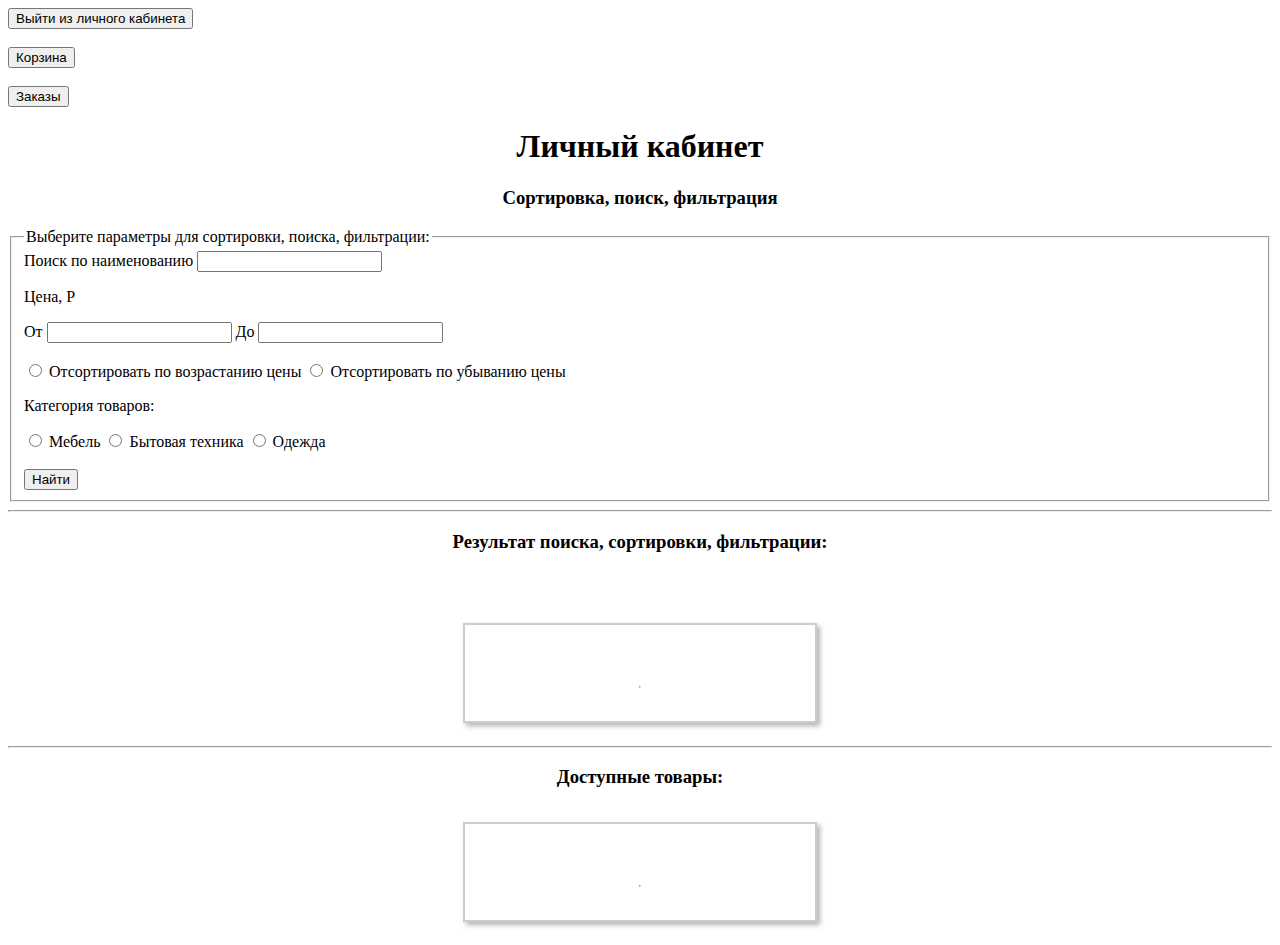
==== src/main/resources/templates/user/index.html @ e8a786e9 "Проект обновлён" ====
<!DOCTYPE html>
<html lang="en">
<head>
    <meta charset="UTF-8">
    <title>Главная страница</title>
    <title>Cписок товаров</title>
    <style>
        div.body{
            display: flex;
            flex-wrap: wrap;
            justify-content: center;
        }
        div.block {
            display:flex;
            flex-direction: column;
            align-items: center;
            width: 300px;
            margin: 15px;
            padding: 25px;
            border: 2px solid #ccc;
            box-shadow: 3px 3px 5px rgba(0,0,0,0.3);
            text-align: center;
        }
        div.block:hover{
            margin: 5px;
            padding: 35px;
            box-shadow: 4px 4px 10px rgba(0,0,0,0.3);
        }
        div.block img{
            width: 100%;
            max-height: 300px;
            object-fit: contain;
        }
        div.block p{
            margin: 5px 0;
        }
        h1, h3{
            text-align: center;
        }
    </style>
</head>
<body>
<form method="get" action="/logout">
    <button type="submit">Выйти из личного кабинета</button>
</form>
<br>
<form method="get" th:action="@{/cart}">
    <button type="submit">Корзина</button>
</form>
<br>
<form method="get" th:action="@{/orders}">
    <input type="submit" value="Заказы">
</form>
<h1>Личный кабинет</h1>
<h3>Cортировка, поиск, фильтрация</h3>
<form th:method="POST" th:action="@{/person account/product/search}">
    <fieldset>
        <legend>Выберите параметры для сортировки, поиска, фильтрации:</legend>
        <label for="search">Поиск по наименованию</label>
        <input type="text" id="search" name="search" th:value="*{value_search}">
        <br>
        <p>Цена, P</p>
        <label for="ot">От</label>
        <input type="text" name="ot" id="ot" th:value="*{value_price_ot}">
        <label for="do">До</label>
        <input type="text" name="do" id="do" th:value="*{value_price_do}">
        <br>
        <br>
        <div>
            <input type="radio" id="ascending_price" name="price" value="sorted_by_ascending_price">
            <label for="ascending_price">Отсортировать по возрастанию цены</label>
            <input type="radio" id="descending_price" name="price"
                   value="sorted_by_descending_price">
            <label for="descending_price">Отсортировать по убыванию цены</label>
            <p>Категория товаров: </p>
            <input type="radio" id="furniture" name="contract" value="furniture">
            <label for="furniture">Мебель</label>
            <input type="radio" id="appliances" name="contract" value="appliances">
            <label for="appliances">Бытовая техника</label>
            <input type="radio" id="clothes" name="contract" value="clothes">
            <label for="clothes">Одежда</label>
            <br>
            <br>
            <input type="submit" value="Найти">
        </div>
    </fieldset>
</form>
<hr>
<h3>Результат поиска, cортировки, фильтрации: </h3>
<br>
<br>
<div class="body">
    <div class="block" th:each="product : ${search_product}">
        <img th:src="'/img/' + ${product.imageList[0].getFileName()}" width="300px">
        <br>
        <a th:href="@{/product/info/{id}(id=${product.getId()})}" th:text="${product.getTitle()}"></a>
        <p th:text="'Цена: ' + ${product.getPrice()}"></p>
        <hr>
    </div>
</div>
<hr>
<h3>Доступные товары: </h3>
<div class="body">
    <div class="block" th:each="product : ${products}">
        <img th:src="'/img/' + ${product.imageList[0].getFileName()}" width="300px">
        <br>
        <a th:href="@{/product/info/{id}(id=${product.getId()})}" th:text="${product.getTitle()}"></a>
        <p th:text="'Цена: ' + ${product.getPrice()}"></p>
        <hr>
    </div>
</div>
</body>
</html>
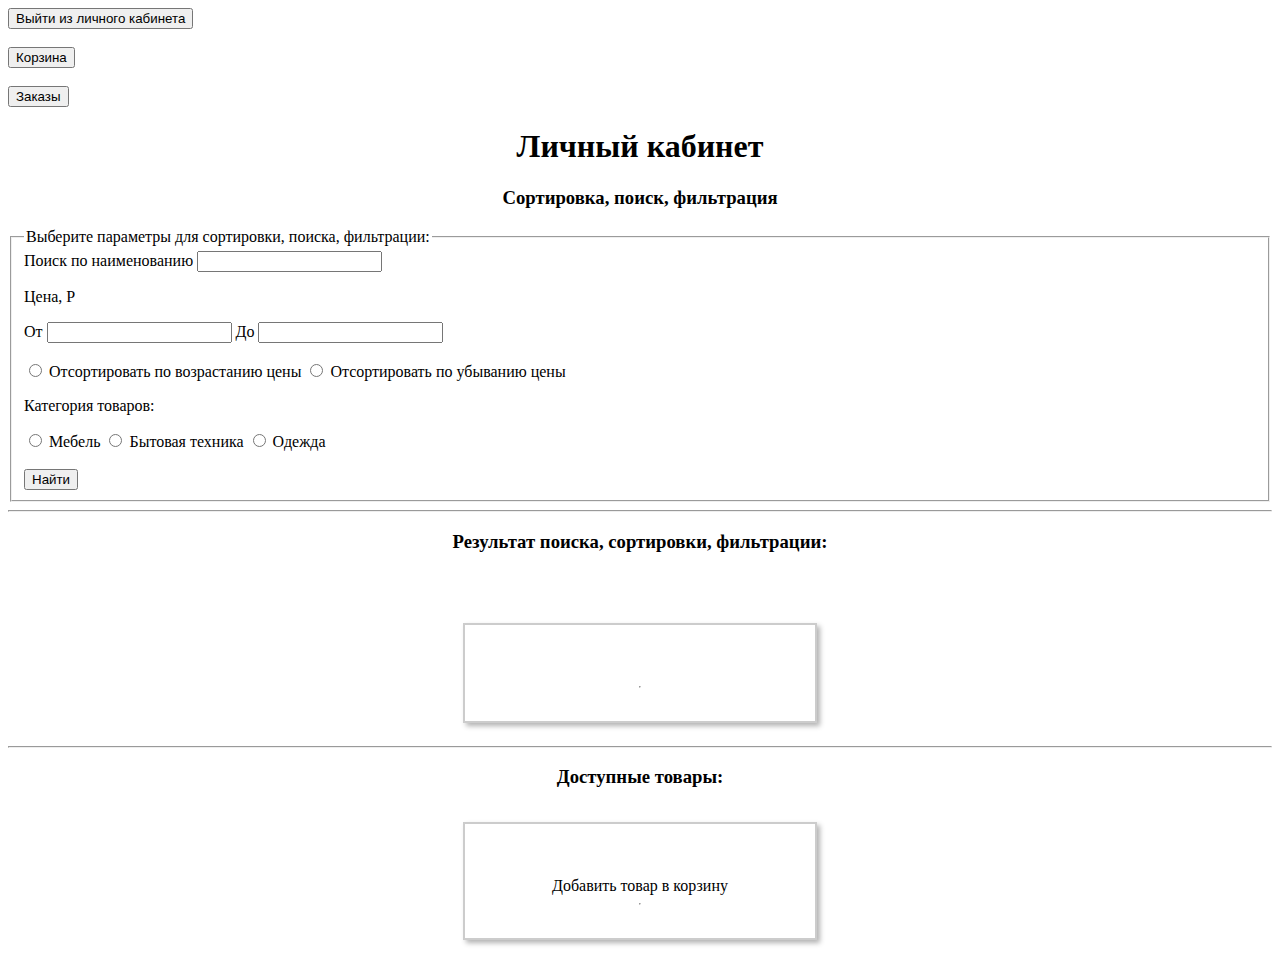
==== commit 518d8328: "Проект обновлён итог" ====
--- a/src/main/resources/templates/user/index.html
+++ b/src/main/resources/templates/user/index.html
@@ -106,6 +106,7 @@
         <br>
         <a th:href="@{/product/info/{id}(id=${product.getId()})}" th:text="${product.getTitle()}"></a>
         <p th:text="'Цена: ' + ${product.getPrice()}"></p>
+        <a th:href="@{/cart/add/{id}(id=${product.getId()})}">Добавить товар в корзину</a>
         <hr>
     </div>
 </div>
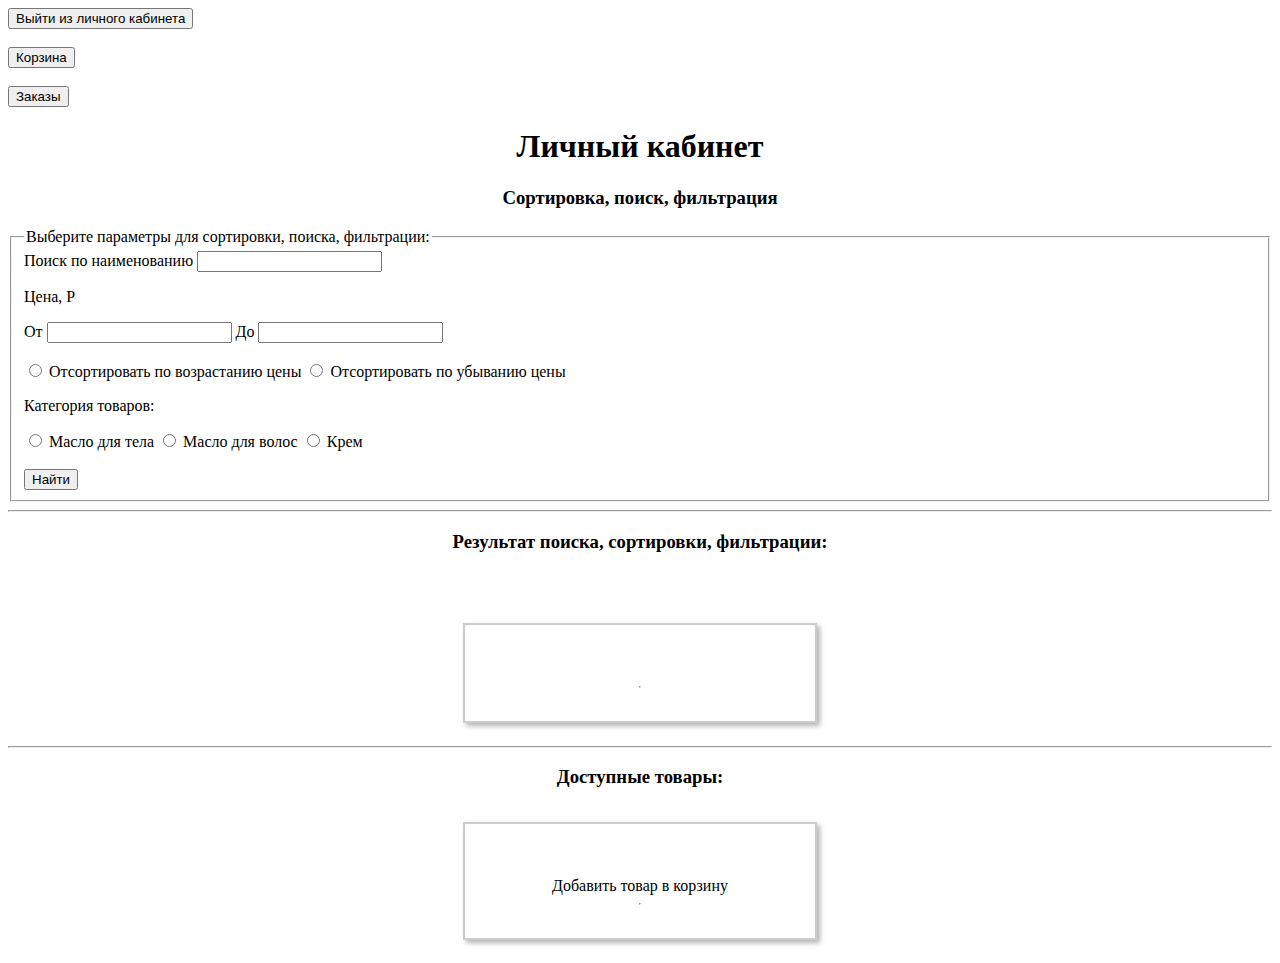
==== commit 225ff758: "Замена товаров" ====
--- a/src/main/resources/templates/user/index.html
+++ b/src/main/resources/templates/user/index.html
@@ -73,12 +73,12 @@
                    value="sorted_by_descending_price">
             <label for="descending_price">Отсортировать по убыванию цены</label>
             <p>Категория товаров: </p>
-            <input type="radio" id="furniture" name="contract" value="furniture">
-            <label for="furniture">Мебель</label>
-            <input type="radio" id="appliances" name="contract" value="appliances">
-            <label for="appliances">Бытовая техника</label>
-            <input type="radio" id="clothes" name="contract" value="clothes">
-            <label for="clothes">Одежда</label>
+            <input type="radio" id="butter" name="contract" value="butter">
+            <label for="butter">Масло для тела</label>
+            <input type="radio" id="oil" name="contract" value="oil">
+            <label for="oil">Масло для волос</label>
+            <input type="radio" id="cream" name="contract" value="cream">
+            <label for="cream">Крем</label>
             <br>
             <br>
             <input type="submit" value="Найти">
